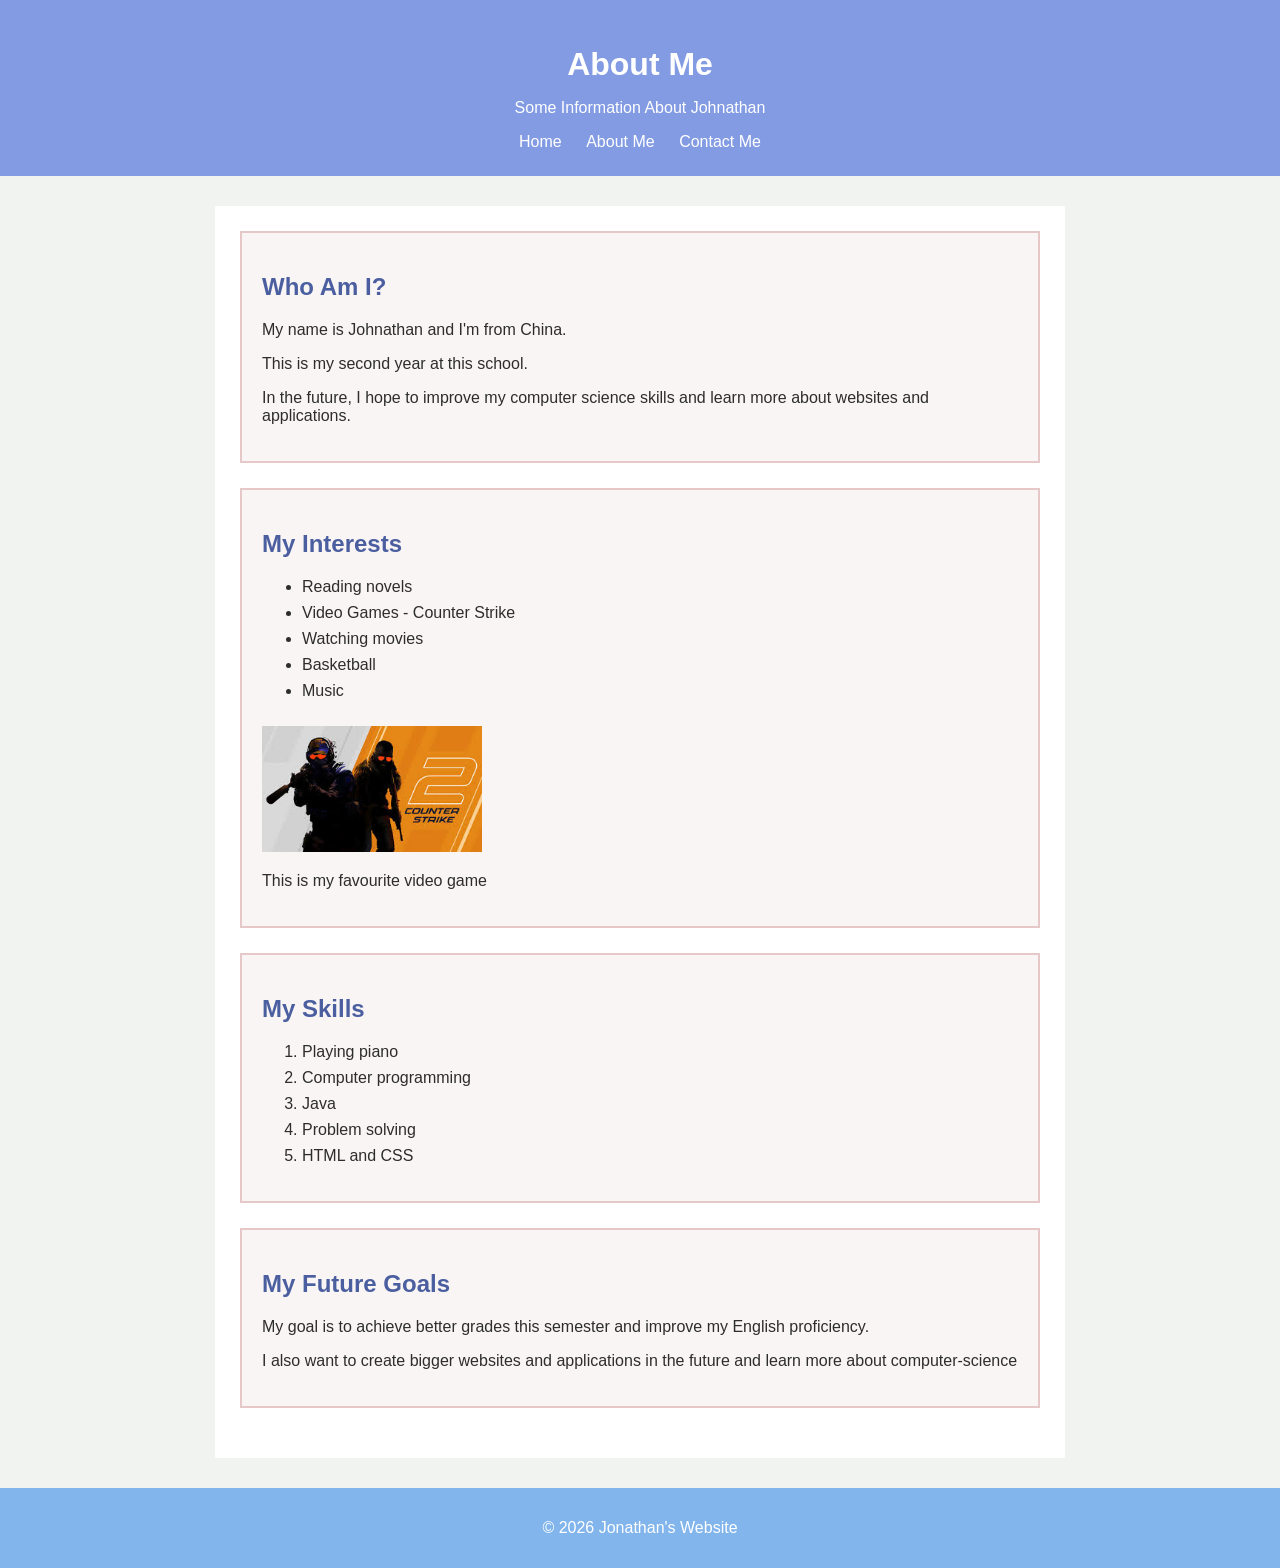
==== about.html @ ca8a8211 "push1" ====
<!DOCTYPE html>
<html lang="en">

<head>
    <!-- Page settings -->
    <meta charset="UTF-8">
    <meta name="viewport" content="width=device-width, initial-scale=1.0">
    <title>About Jonathan</title>
    <link rel="stylesheet" href="style.css">
</head>

<body>

    <!-- Header and navigation bar -->
    <header>

        <h1>About Me</h1>

        <p>Some Information About Johnathan</p>

        <nav>
            <a href="index.html">Home</a>
            <a href="about.html">About Me</a>
            <a href="contact.html">Contact Me</a>
        </nav>

    </header>


    <!-- Main content -->
    <main>

        <!-- Personal information -->
        <section>

            <h2>Who Am I?</h2>

            <p>
                My name is Johnathan and I'm from China.
            </p>

            <p>
                This is my second year at this school.
            </p>

            <p>
                In the future, I hope to improve my computer science skills
                and learn more about websites and applications.
            </p>

        </section>


        <!-- Interests -->
        <section>

            <h2>My Interests</h2>

            <ul>
                <li>Reading novels</li>
                <li>Video Games - Counter Strike</li>
                <li>Watching movies</li>
                <li>Basketball</li>
                <li>Music</li>
            </ul>

            <img src="images-1.jpg"
                 alt="A picture of my favorite game">

                 <p>This is my favourite video game</p>

        </section>


        <!-- Skills -->
        <section>

            <h2>My Skills</h2>

            <ol>
                <li>Playing piano</li>
                <li>Computer programming</li>
                <li>Java</li>
                <li>Problem solving</li>
                <li>HTML and CSS</li>
            </ol>

        </section>


        <!-- Goals -->
        <section>

            <h2>My Future Goals</h2>

            <p>
                My goal is to achieve better grades this semester
                 and improve my English proficiency.
            </p>

            <p>
                I also want to create bigger websites and applications
                in the future and learn more about computer-science
            </p>

        </section>

    </main>


    <!-- Footer -->
    <footer>

        <p>&copy; 2026 Jonathan's Website</p>

    </footer>

</body>

</html>
---- style.css ----
/* Basic page styling */

body {
    font-family: Arial, sans-serif;
    margin: 0;
    background-color: rgb(241, 243, 240);
    color: rgb(45, 45, 45);
}


/* Header */

header {
    background-color: rgb(130, 155, 227);
    color: white;
    padding: 25px;
    text-align: center;
}

header h1 {
    margin-bottom: 5px;
}


/* Navigation */

nav {
    margin-top: 15px;
}

nav a {
    color: white;
    text-decoration: none;
    margin: 10px;
}

nav a:hover {
    text-decoration: underline;
}


/* Main content */

main {
    background-color: white;
    max-width: 800px;
    margin: 30px auto;
    padding: 25px;
}


/* Sections */

section {
    background-color: rgb(250, 245, 245);
    margin-bottom: 25px;
    padding: 20px;
    border: 2px solid rgb(230, 200, 200);
}


/* Headings */

section h2 {
    color: rgb(75, 95, 160);
}


/* Lists */

li {
    margin-bottom: 8px;
}


/* Images */

img {
    width: 220px;
    max-width: 100%;
    margin-top: 10px;
}


/* Links */

a {
    color: rgb(70, 100, 180);
}

a:hover {
    color: rgb(200, 80, 80);
}


/* Form */

input,
select,
textarea {
    padding: 8px;
    font-family: Arial, sans-serif;
}


/* Button */

button {
    background-color: rgb(130, 155, 227);
    color: white;
    padding: 10px 20px;
    border: none;
}

button:hover {
    background-color: rgb(90, 120, 190);
}


/* Footer */

footer {
    background-color: rgb(129, 181, 235);
    color: white;
    text-align: center;
    padding: 15px;
}
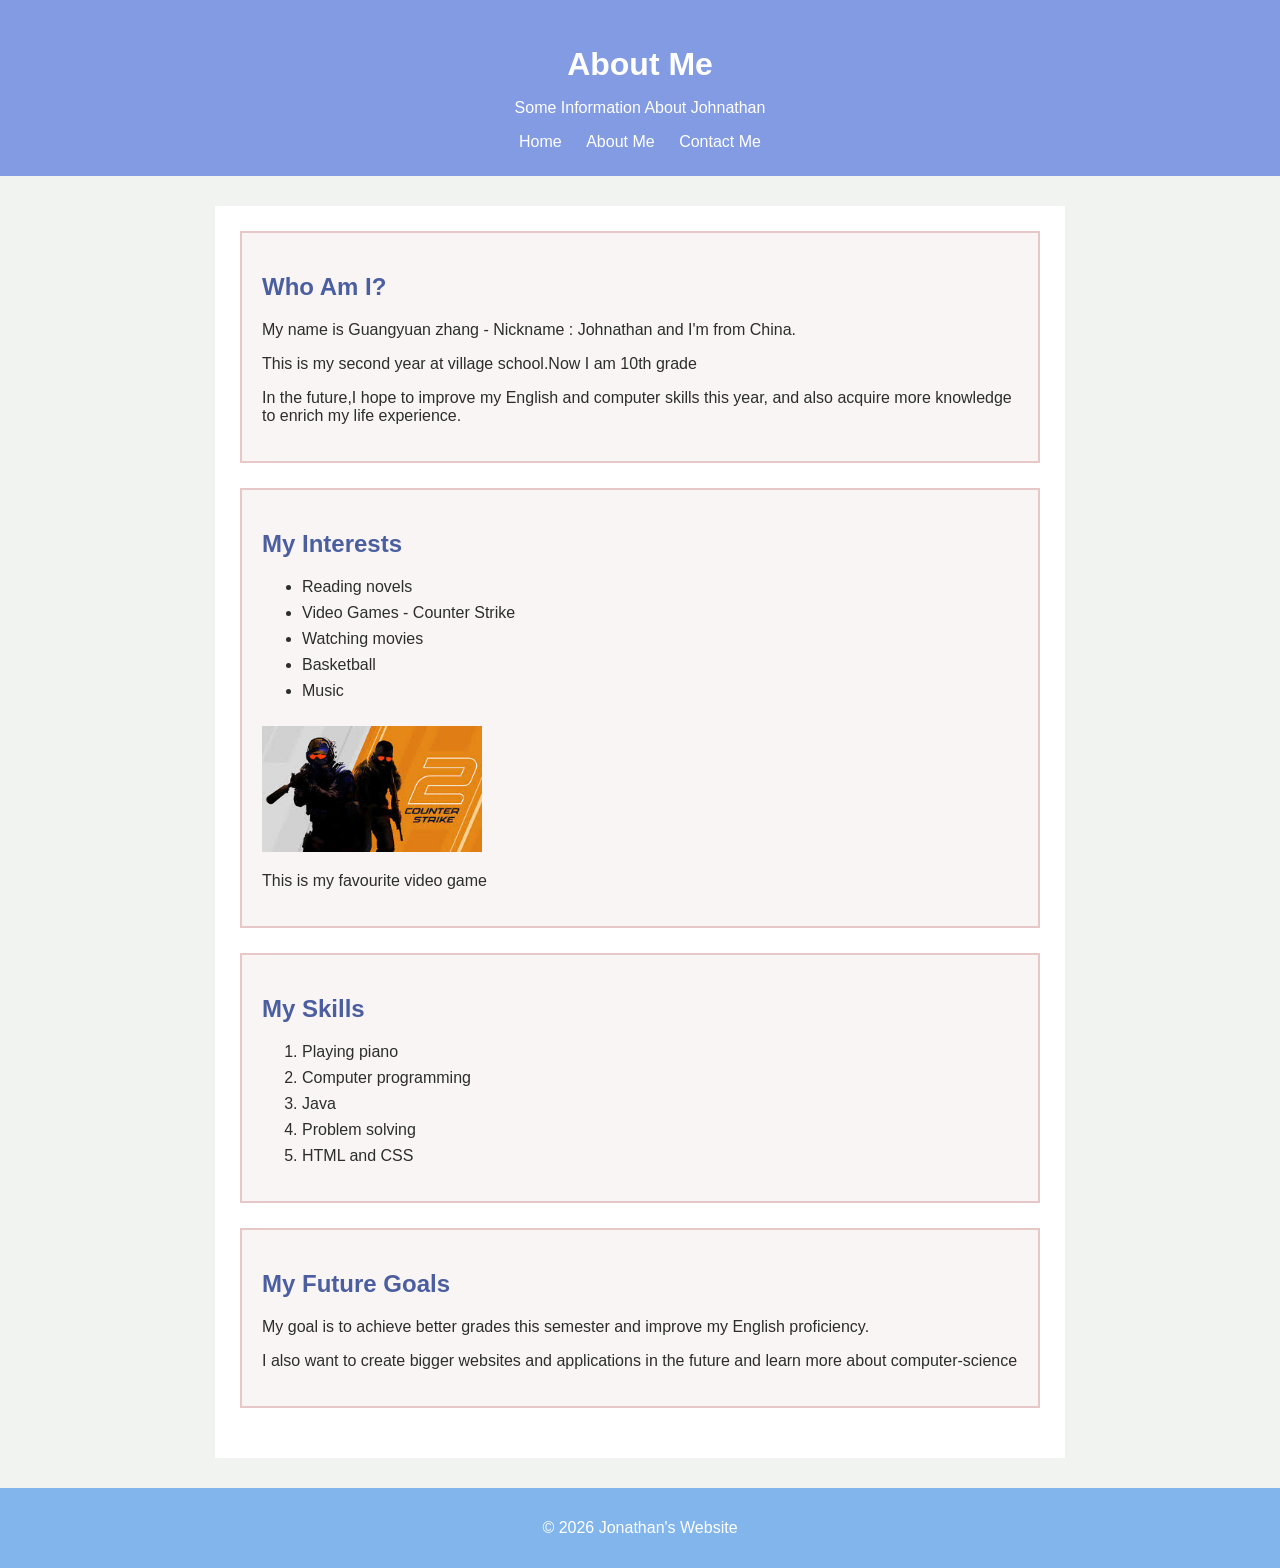
==== commit 9fa5daff: "push2" ====
--- a/about.html
+++ b/about.html
@@ -36,16 +36,17 @@
             <h2>Who Am I?</h2>
 
             <p>
-                My name is Johnathan and I'm from China.
+                My name is Guangyuan zhang - Nickname : Johnathan and  I'm from China.
             </p>
 
             <p>
-                This is my second year at this school.
+                This is my second year at village school.Now I am 10th grade
             </p>
 
             <p>
-                In the future, I hope to improve my computer science skills
-                and learn more about websites and applications.
+                In the future,I hope to improve my 
+                English and computer skills this year, 
+                and also acquire more knowledge to enrich my life experience.
             </p>
 
         </section>
